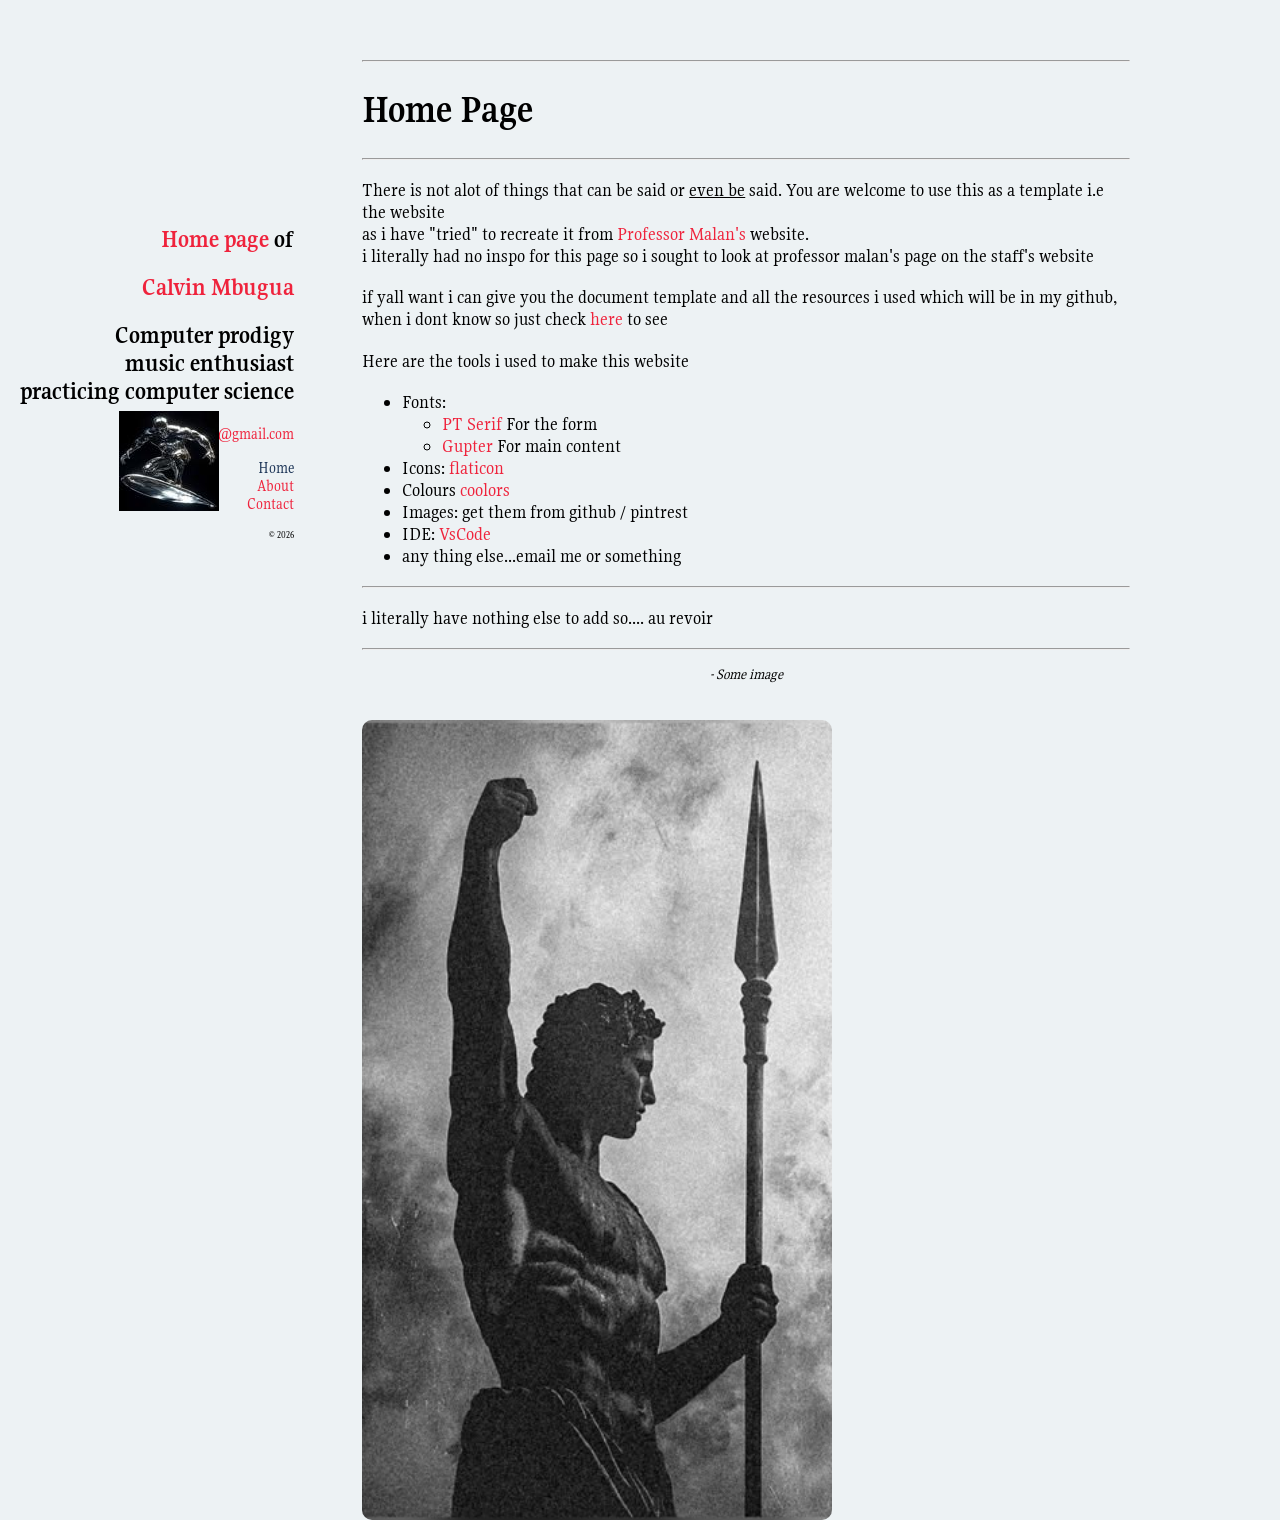
==== index.html @ a9129624 "second commit to portfolio without any changes it is how it was in cs50 pset 8" ====
<!-- Glory to God!!!!!!! -->

<!DOCTYPE html>

<html lang="en">
    <head>
        <!-- charset and responsivity -->
        <meta charset="UTF-8">
        <meta name="viewport" content="width=device-width, initial-scale=1.0">

        <!-- seo -->
        <meta name="decription" content="cs50 pset8/homepage for @mbuguaaaaaa">
        <meta name="keywords" content="cs50, pset8, cs50/homepage, @mbuguaaaaaa">
        <meta name="author" content="@mbuguaaaaaa">

        <!-- Open Graph -->
        <meta property="og:title" content="My home Page - cs50/homepage">
        <meta property="og:description" content="cs50 pset8/homepage for @mbuguaaaaaa">
        <meta property="og:image" content="images/IMG-20240302-WA0017.jpg">
        <meta property="og:url" content="https://shiny-invention-qr6grjrvjpj2445p-5500.app.github.dev/psets/pset8/homepage/index.html">

        <!-- google -->
        <link rel="preconnect" href="https://fonts.googleapis.com">
        <link rel="preconnect" href="https://fonts.gstatic.com" crossorigin>
        <link href="https://fonts.googleapis.com/css2?family=Caveat+Brush&family=Gupter:wght@400;500;700&family=PT+Serif:ital,wght@0,400;0,700;1,400;1,700&display=swap" rel="stylesheet">

        <!-- icons -->
        <link rel='stylesheet' href='https://cdn-uicons.flaticon.com/2.6.0/uicons-regular-straight/css/uicons-regular-straight.css'>
        <link rel='stylesheet' href='https://cdn-uicons.flaticon.com/2.6.0/uicons-bold-rounded/css/uicons-bold-rounded.css'>
        <link rel='stylesheet' href='https://cdn-uicons.flaticon.com/2.6.0/uicons-regular-rounded/css/uicons-regular-rounded.css'>
        <link rel='stylesheet' href='https://cdn-uicons.flaticon.com/2.6.0/uicons-brands/css/uicons-brands.css'>

        <!-- ... -->
        <title>Home - @mbuguaaaaaa</title>

        <!-- my styles -->
        <link rel="icon" href="images/favicon-round.webp" type="image/x-icon">
        <link rel="stylesheet" href="styles.css" rel="preload">
        <script src="main.js"></script>
    </head>
    <body id="body">
        <div id="img-pop-up">
          <i id="close-pop-up" class="fi fi-br-circle-xmark"></i>
          <div id="img-pop-up-imginfo"></div>
        </div>
        <div class="container">
          <aside>
            <div class="aside-container">
              <h2><a href="">Home page</a> of</h3>
                <h1><a href="">Calvin Mbugua</a></h1>
                <div class="aside-intro">
                <h2 class="heading">Computer prodigy <br> music enthusiast <br> practicing computer science</h2>
                </div>
                <div class="aside-w-silver">
                  <div class="silver"></div>
                  <div class="aside-socials">
                    <a class="email-social" href="mailto:calvinmbuguam@gmail.com">calvinmbuguam@gmail.com</a>
                    <p class="">
                      <a href="https://github.com/mbuguagotjokes" target="_blank"><i class="fi fi-brands-github"></i></a>
                      <a href="https://instagram.com/mbuguaaaaaa" target="_blank"><i class="fi fi-brands-instagram"></i></a>
                      <a href="https://x.com/mbuguagotjokes" target="_blank"><i class="fi fi-brands-twitter-alt-circle"></i></a>
                    </p>
                  </div>
                  <div class="aside-nav">
                    <nav>
                      <ul class="nav-ul">
                          <li><a href="index" style="color: #1d3557">Home</a></li>
                          <li><a href="about">About</a></li>
                          <li><a href="contact">Contact</a></li>
                      </ul>
                  </nav>
                  <div id="year"></div>
                  </div>
                </div>
            </div>
          </aside>
          <main>
            <hr>
            <h1>Home Page</h1>
            <hr>
            <p>There is not alot of things that can be said or <span style="text-decoration: underline;">even be</span> said. You are welcome to use this as a template i.e the website <br> as i have "tried" to recreate it from <a href="https://cs.harvard.edu/malan/" target="_blank">Professor Malan's</a> website. <br>i literally had no inspo for this page so i sought to look at professor malan's page on the staff's website </p>
            <p>if yall want i can give you the document template and all the resources i used which will be in my github, when i dont know so just check <a href="github.com/mbuguagotjokes" target="_blank">here</a> to see</p>
            <p>Here are the tools i used to make this website</p>
            <ul>
              <li>Fonts:
                    <ul>
                      <li><a href="https://fonts.google.com/specimen/PT+Sans" target="_blank">PT Serif</a> For the form</li>
                      <li><a href="https://fonts.google.com/specimen/Gupter" target="_blank">Gupter</a> For main content</li>
                    </ul>
              </li>
              <li>Icons: <a href="https://flaticon.com" target="_blank">flaticon</a></li>
              <li>Colours <a href="https://coolors.co/" target="_blank">coolors</a></li>
              <li>Images: get them from github / pintrest</li>
              <li>IDE: <a href="https://code.visualstudio.com/" target="_blank">VsCode</a></li>
              <li>any thing else...email me or something</li>
            </ul>
            <hr>
            <p>i literally have nothing else to add so.... au revoir</p>
            <hr>
            <p style="text-align: center; font-size: 15px; font-style: italic">- Some image</p>
            <br>
            <div class="img-container"></div>
          </main>
        </div>
    </body>
</html>
---- styles.css ----
.gupter-regular {
  font-family: "Gupter", serif;
  font-weight: 400;
  font-style: normal;
}

.gupter-medium {
  font-family: "Gupter", serif;
  font-weight: 500;
  font-style: normal;
}

.gupter-bold {
  font-family: "Gupter", serif;
  font-weight: 700;
  font-style: normal;
}

.pt-serif-regular {
  font-family: "PT Serif", serif;
  font-weight: 400;
  font-style: normal;
}

.pt-serif-bold {
  font-family: "PT Serif", serif;
  font-weight: 700;
  font-style: normal;
}

.pt-serif-regular-italic {
  font-family: "PT Serif", serif;
  font-weight: 400;
  font-style: italic;
}

.pt-serif-bold-italic {
  font-family: "PT Serif", serif;
  font-weight: 700;
  font-style: italic;
}
.caveat-brush-regular {
  font-family: "Caveat Brush", cursive;
  font-weight: 400;
  font-style: normal;
}

html, body {
  margin: 0;
  padding: 0;
  height: 100%;
  background-color: #edf2f4;
  font-family: Gupter;
}

aside{
  grid-area: aside;
  text-align: right;
  padding-left: 20px;
  font-family: Gupter;
}

main{
  grid-area: main;
  text-align: left;
  margin-right: 150px;
  padding-right: 0;
  font-family: Gupter ,Caveat Brush;
  font-size: 120%;
}


.container{
  display: grid;
  grid-template-columns: 1fr, 3f;
  grid-template-rows: auto;
  grid-template-areas:
    "aside main"
    ;
  height: 100vh;
  width: 100vw;
  margin: 0;
  gap: 68.25px;
  margin-top: 50px;
}

.aside-container{
  position: sticky;
  top: 25%;
}

a{
  color: #ef233c;
  text-decoration: none;
}
a:hover{
  color: #8d99ae;
}

.nav-ul{
  list-style: none;
}

.silver{
  height: 100px;
  width: 100px;
  background-color: #d90429;
  grid-area: silver;
  position: absolute;
  bottom: 30px;
  right: 75px;
}

input, label, textarea, .btn{
  font-family: PT Serif;
  outline-color: #d90429;
  padding: 10px;
  border: none;
  border-radius: 10px;
  display: grid;
  margin: auto;
  width: 70%;
}

.btn{
  font-family: PT Serif;
  outline-color: #d90429;
  padding: 20px;
  border: none;
  border-radius: 10px;
  background-color: #ef233c;
  color: #edf2f4;
  justify-self: center;
  width: 50%;
}

#year{
  font-size: 10px;
}

.img-container{
  width: 470px;
  height: 800px;
  background-color: #d90429;
  border-radius: 10px;
  justify-self: center;
  background-position: center; /* Focus on the middle part of the image */
  background-size: cover;
}

#img-pop-up{
  height: 350px;
  width: 350px;
  background-color: #ef233c;
  position: fixed;
  z-index: 1000;
  top: 50%;
  left: 50%;
  transform: translate(-50%, -50%);
  border-radius: 10px;
  visibility: hidden;
}

#close-pop-up{
  width: 20px;
  height: 20px;
  position: absolute;
  right: 10px;
  top: 10px;
  z-index: 1001;
}

#img-pop-up-imginfo{
  position: absolute;
  top: 50%;
  left: 50%;
  transform: translate(-50%, -50%);
}
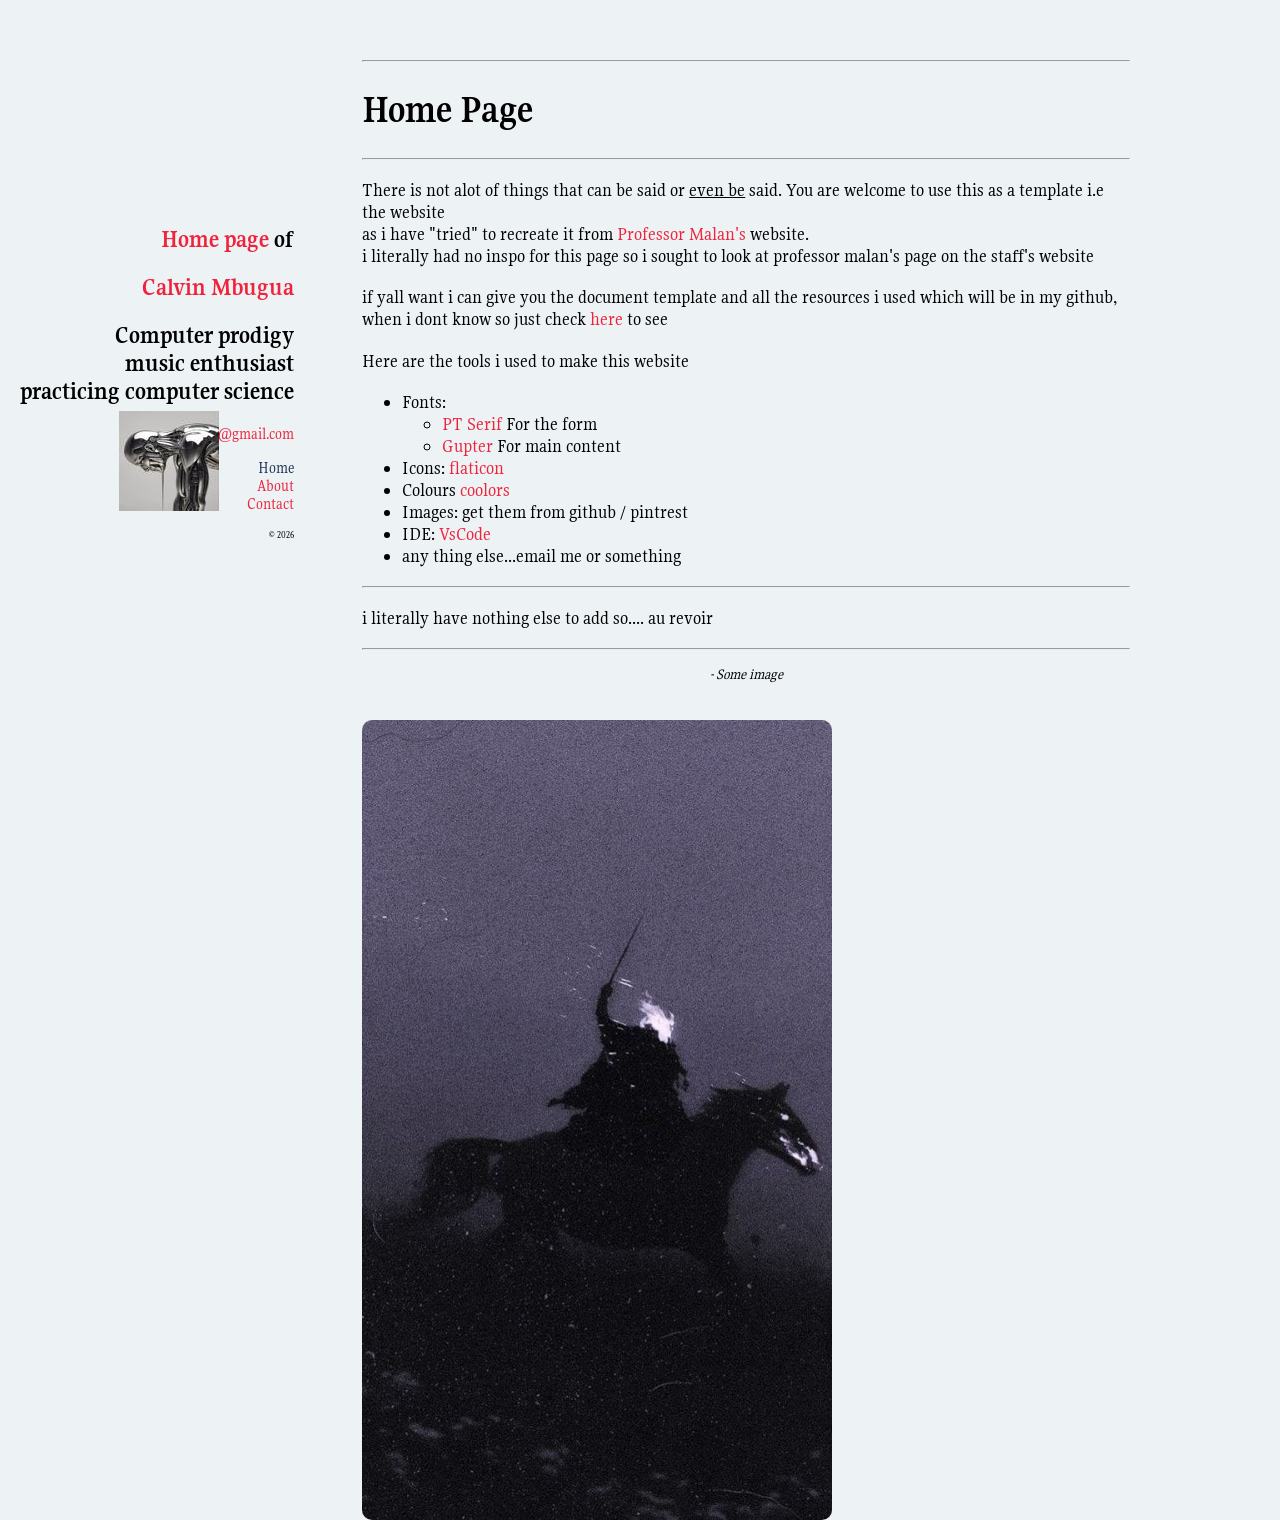
==== commit 741043cc: "meta description change slight change on  open graph description" ====
--- a/index.html
+++ b/index.html
@@ -16,8 +16,13 @@
         <!-- Open Graph -->
         <meta property="og:title" content="My home Page - cs50/homepage">
         <meta property="og:description" content="cs50 pset8/homepage for @mbuguaaaaaa">
-        <meta property="og:image" content="images/IMG-20240302-WA0017.jpg">
-        <meta property="og:url" content="https://shiny-invention-qr6grjrvjpj2445p-5500.app.github.dev/psets/pset8/homepage/index.html">
+        <meta property="og:image" content="images/gad.jpg">
+        <meta property="og:url" content="https://mbuguagotjokes.github.io/">
+        <meta property="og:type" content="website">
+        <meta property="og:site_name" content="mbuguagotjokes.github.io">
+        <meta property="og:locale" content="en_US">
+        <meta property="og:locale:alternate" content="en_GB">
+        <meta property="og:locale:alternate" content="en_KE">
 
         <!-- google -->
         <link rel="preconnect" href="https://fonts.googleapis.com">
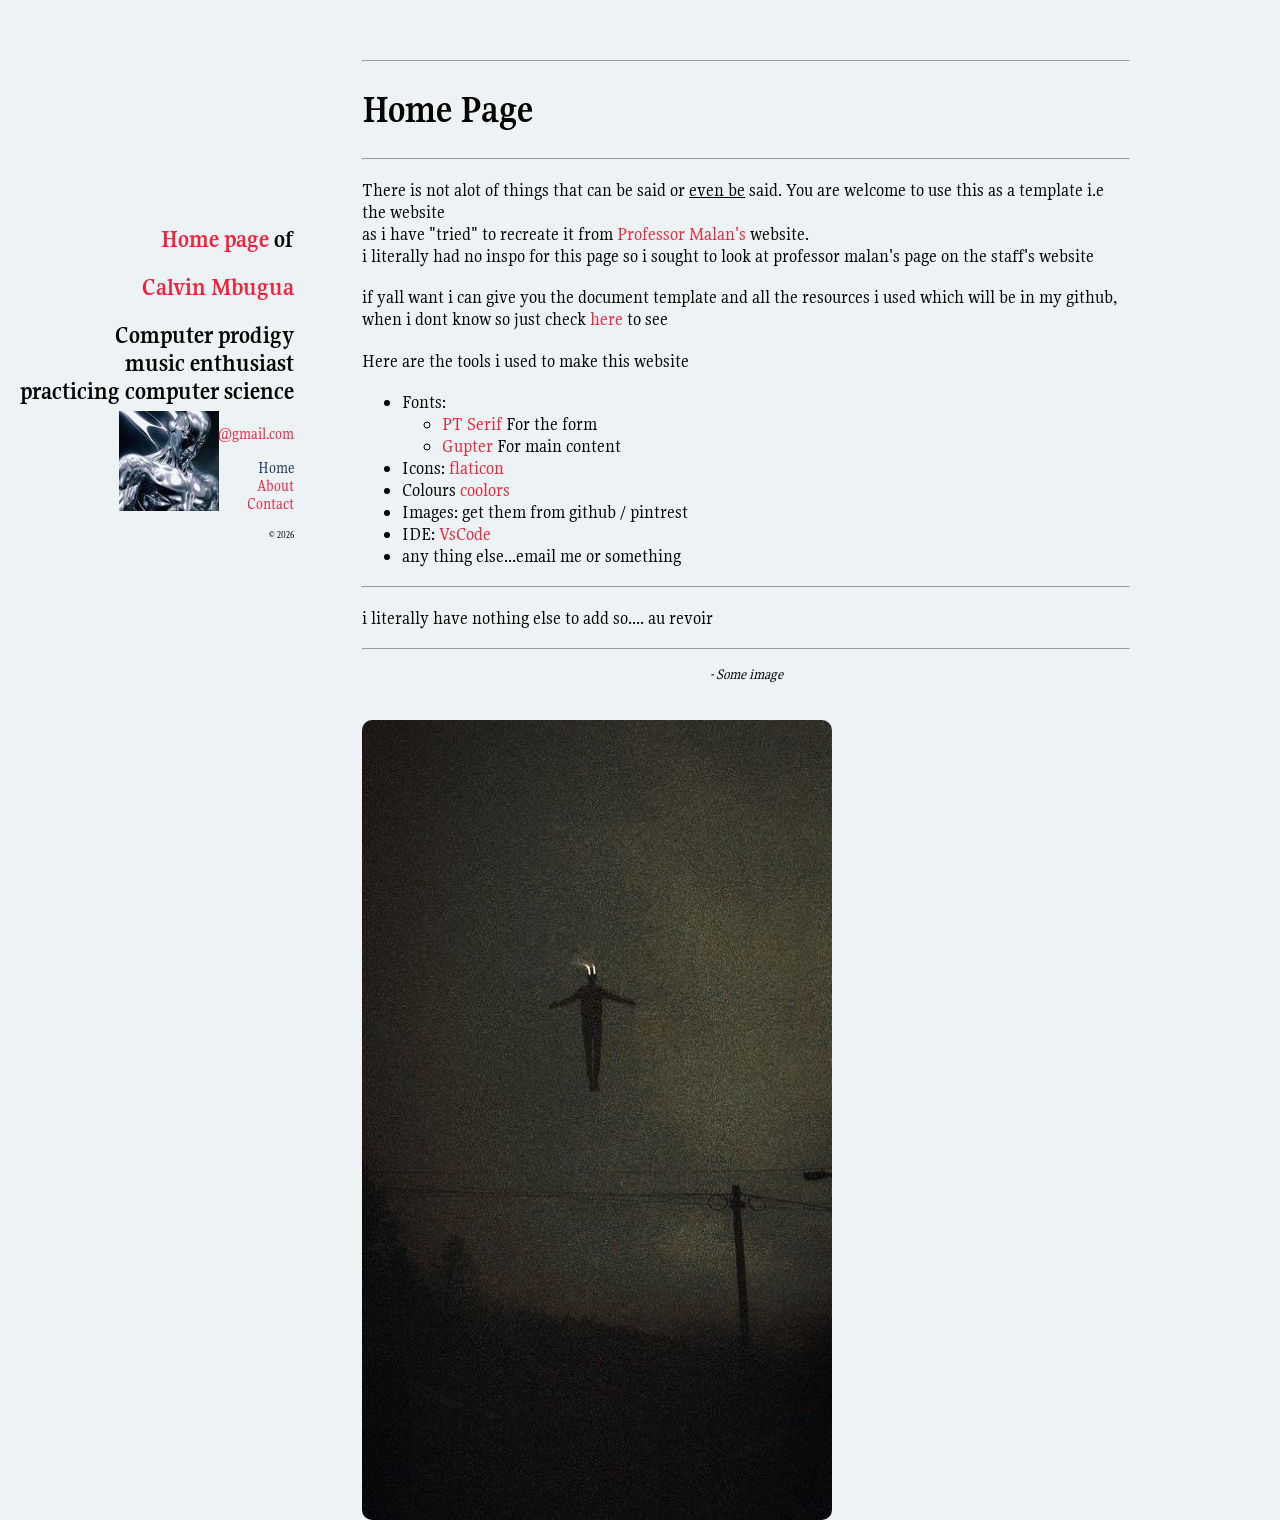
==== commit 4642fc36: "og:title" ====
--- a/index.html
+++ b/index.html
@@ -14,7 +14,7 @@
         <meta name="author" content="@mbuguaaaaaa">
 
         <!-- Open Graph -->
-        <meta property="og:title" content="My home Page - cs50/homepage">
+        <meta property="og:title" content="Calvin's portfolio">
         <meta property="og:description" content="cs50 pset8/homepage for @mbuguaaaaaa">
         <meta property="og:image" content="images/gad.jpg">
         <meta property="og:url" content="https://mbuguagotjokes.github.io/">
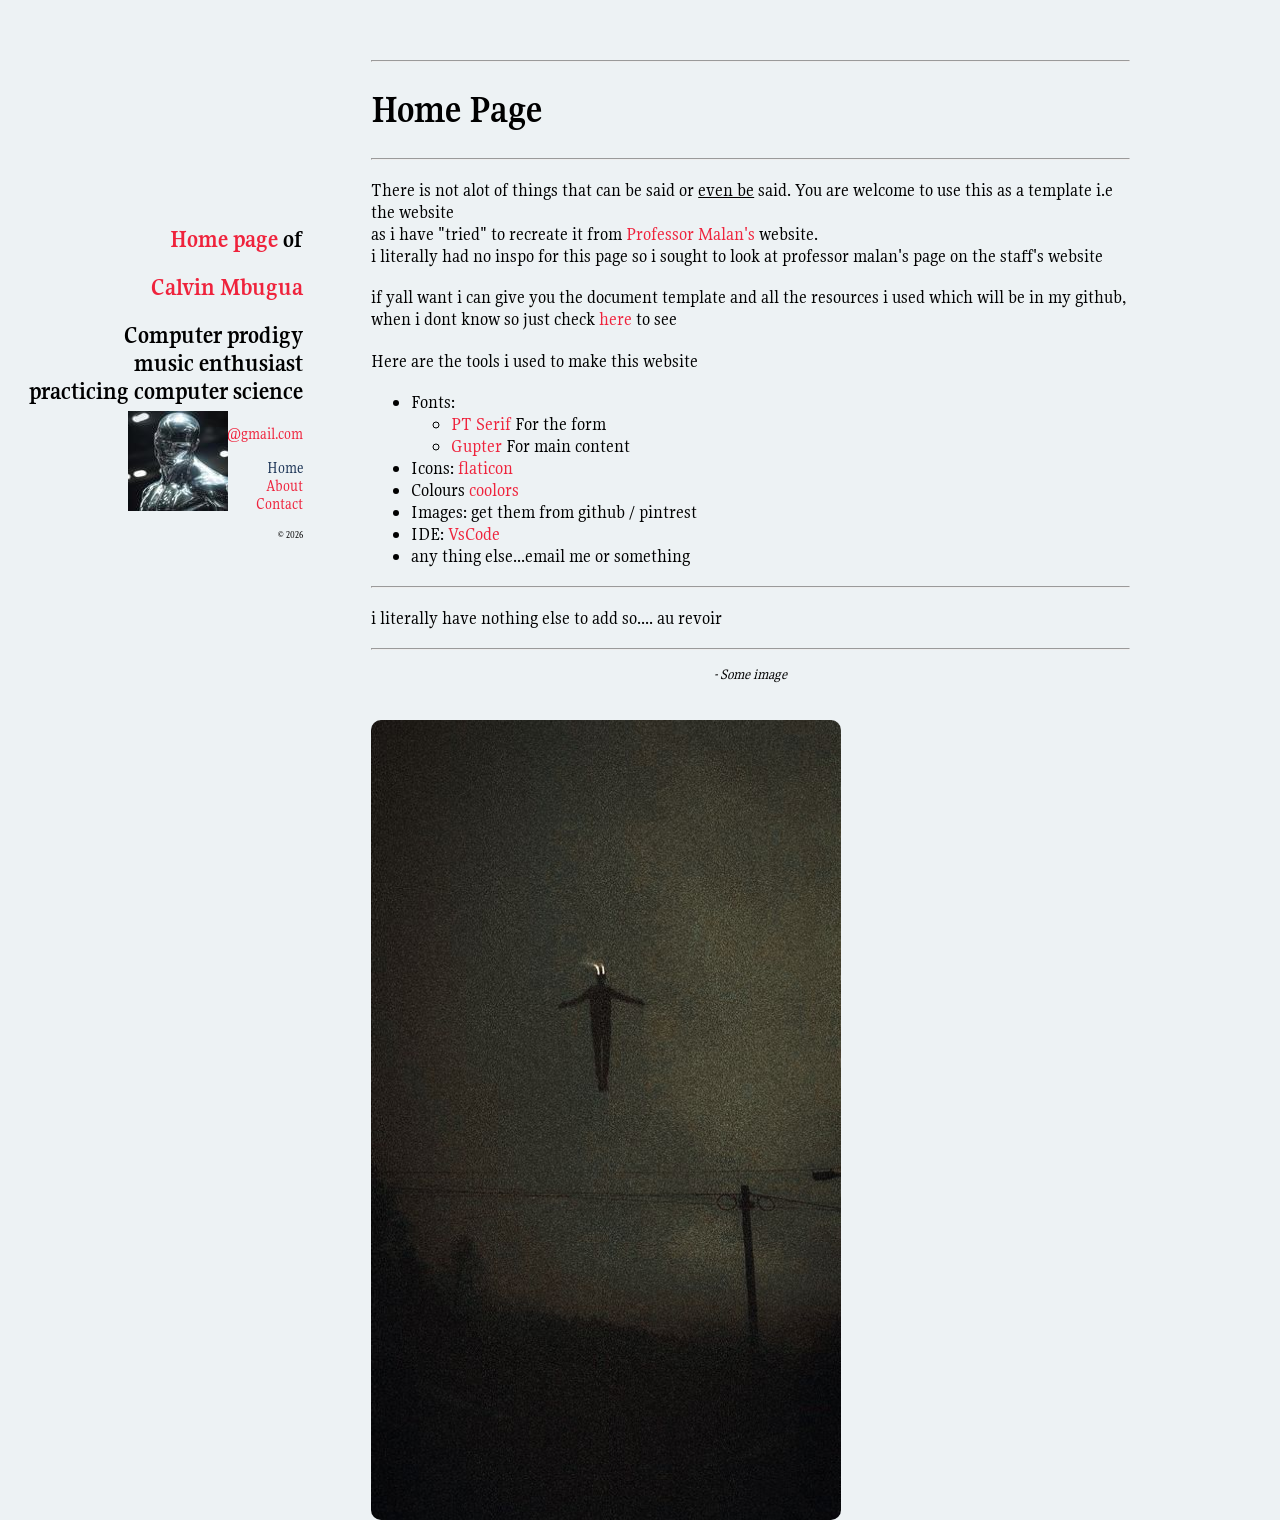
==== commit 28c61a53: "responsive design v1" ====
--- a/index.html
+++ b/index.html
@@ -51,7 +51,7 @@
         <div class="container">
           <aside>
             <div class="aside-container">
-              <h2><a href="">Home page</a> of</h3>
+              <h2><a href="">Home page</a> of</h2>
                 <h1><a href="">Calvin Mbugua</a></h1>
                 <div class="aside-intro">
                 <h2 class="heading">Computer prodigy <br> music enthusiast <br> practicing computer science</h2>
@@ -69,9 +69,9 @@
                   <div class="aside-nav">
                     <nav>
                       <ul class="nav-ul">
-                          <li><a href="index" style="color: #1d3557">Home</a></li>
-                          <li><a href="about">About</a></li>
-                          <li><a href="contact">Contact</a></li>
+                          <li><a href="index" style="color: #1d3557" id="index-link">Home</a></li>
+                          <li><a href="about" id="about-link">About</a></li>
+                          <li><a href="contact" id="contact-link">Contact</a></li>
                       </ul>
                   </nav>
                   <div id="year"></div>
@@ -79,12 +79,12 @@
                 </div>
             </div>
           </aside>
-          <main>
+          <main id="index-main">
             <hr>
             <h1>Home Page</h1>
             <hr>
             <p>There is not alot of things that can be said or <span style="text-decoration: underline;">even be</span> said. You are welcome to use this as a template i.e the website <br> as i have "tried" to recreate it from <a href="https://cs.harvard.edu/malan/" target="_blank">Professor Malan's</a> website. <br>i literally had no inspo for this page so i sought to look at professor malan's page on the staff's website </p>
-            <p>if yall want i can give you the document template and all the resources i used which will be in my github, when i dont know so just check <a href="github.com/mbuguagotjokes" target="_blank">here</a> to see</p>
+            <p>if yall want i can give you the document template and all the resources i used which will be in my github, when i dont know so just check <a href="https://github.com/mbuguagotjokes" target="_blank">here</a> to see</p>
             <p>Here are the tools i used to make this website</p>
             <ul>
               <li>Fonts:
--- a/styles.css
+++ b/styles.css
@@ -72,7 +72,7 @@
 
 .container{
   display: grid;
-  grid-template-columns: 1fr, 3f;
+  grid-template-columns: 1fr 3fr;
   grid-template-rows: auto;
   grid-template-areas:
     "aside main"
@@ -146,6 +146,7 @@
   justify-self: center;
   background-position: center; /* Focus on the middle part of the image */
   background-size: cover;
+  box-sizing: border-box;
 }
 
 #img-pop-up{
@@ -175,4 +176,51 @@
   top: 50%;
   left: 50%;
   transform: translate(-50%, -50%);
+}
+
+
+/* responsive design */
+
+@media screen and (max-width: 950px) {
+  html, body{
+    font-size: 0.9em;
+    height: 100vh;
+    width: 100vw;
+  }
+
+  .container{
+    display: grid;
+    grid-template-columns: 1fr;
+    grid-template-rows: auto 1fr;
+    grid-template-areas: 
+      "aside"
+      "main"
+    ;
+  }
+
+  aside{
+    grid-area: aside;
+    margin: auto;
+    font-family: Gupter;
+  }
+
+  .aside-container{
+    position: static;
+  }
+  
+  main{
+    grid-area: main;
+    padding-left: 15px;
+    padding-right: 15px;
+    margin: auto;
+    font-family: Gupter ,Caveat Brush;
+  }
+
+  .silver{
+    visibility: hidden;
+  }
+
+  .img-container{
+    margin: 10px;
+  }
 }
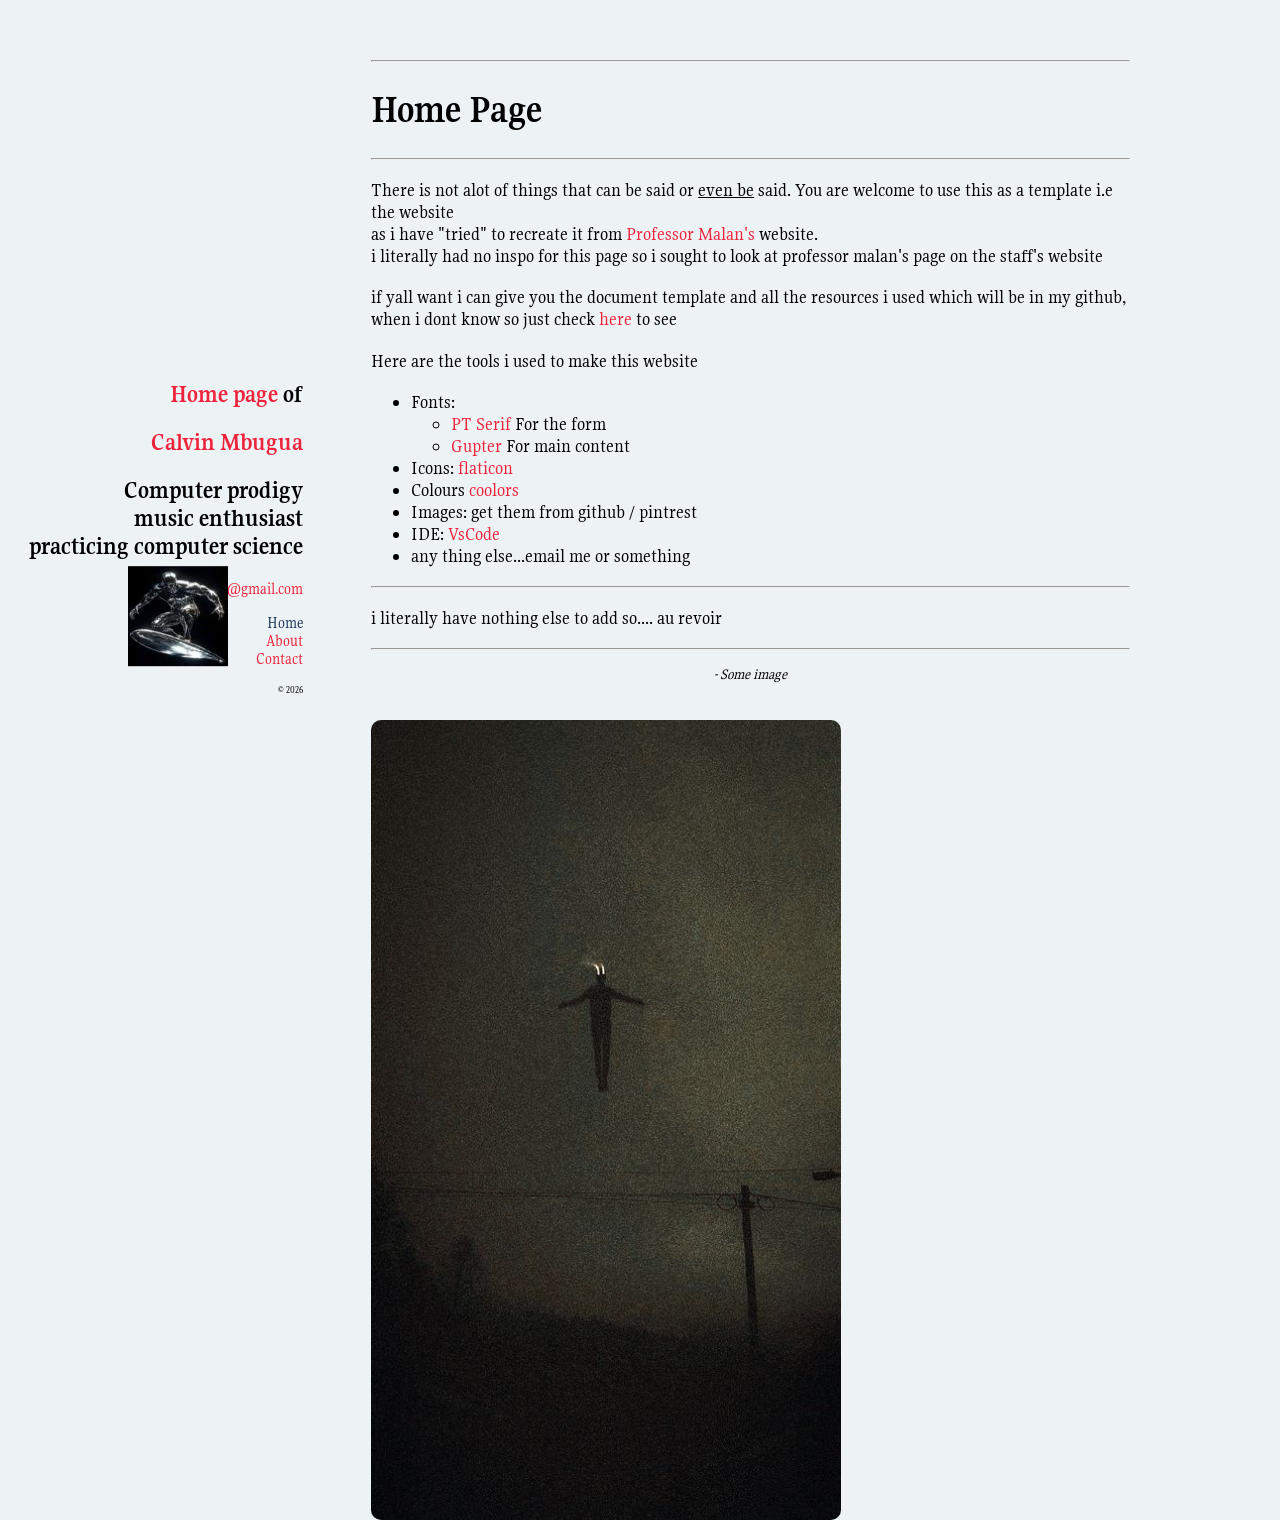
==== commit ccae92a1: "responsive design v2 without menu" ====
--- a/index.html
+++ b/index.html
@@ -6,7 +6,7 @@
     <head>
         <!-- charset and responsivity -->
         <meta charset="UTF-8">
-        <meta name="viewport" content="width=device-width, initial-scale=1.0">
+        <meta name="viewport" content="width=device-width, initial-scale=1.0" maximum-scale=1.0, user-scalable="no">
 
         <!-- seo -->
         <meta name="decription" content="cs50 pset8/homepage for @mbuguaaaaaa">
--- a/styles.css
+++ b/styles.css
@@ -48,9 +48,16 @@
 html, body {
   margin: 0;
   padding: 0;
-  height: 100%;
+  width: 100%;
+  min-height: 100vh;
+  overflow-x: hidden;
   background-color: #edf2f4;
   font-family: Gupter;
+  box-sizing: border-box;
+}
+
+* , *:before, *:after{
+  box-sizing: inherit;
 }
 
 aside{
@@ -77,11 +84,13 @@
   grid-template-areas:
     "aside main"
     ;
-  height: 100vh;
-  width: 100vw;
+  margin: auto;
+  min-height: 100vh;
+  width: 100%; 
   margin: 0;
   gap: 68.25px;
   margin-top: 50px;
+  /* overflow: visible; */
 }
 
 .aside-container{
@@ -144,7 +153,7 @@
   background-color: #d90429;
   border-radius: 10px;
   justify-self: center;
-  background-position: center; /* Focus on the middle part of the image */
+  background-position: center; 
   background-size: cover;
   box-sizing: border-box;
 }
@@ -185,7 +194,8 @@
   html, body{
     font-size: 0.9em;
     height: 100vh;
-    width: 100vw;
+    width: 100%;
+    padding-right: 10px;
   }
 
   .container{
@@ -196,6 +206,7 @@
       "aside"
       "main"
     ;
+    width: 100%;
   }
 
   aside{
@@ -220,7 +231,4 @@
     visibility: hidden;
   }
 
-  .img-container{
-    margin: 10px;
-  }
 }
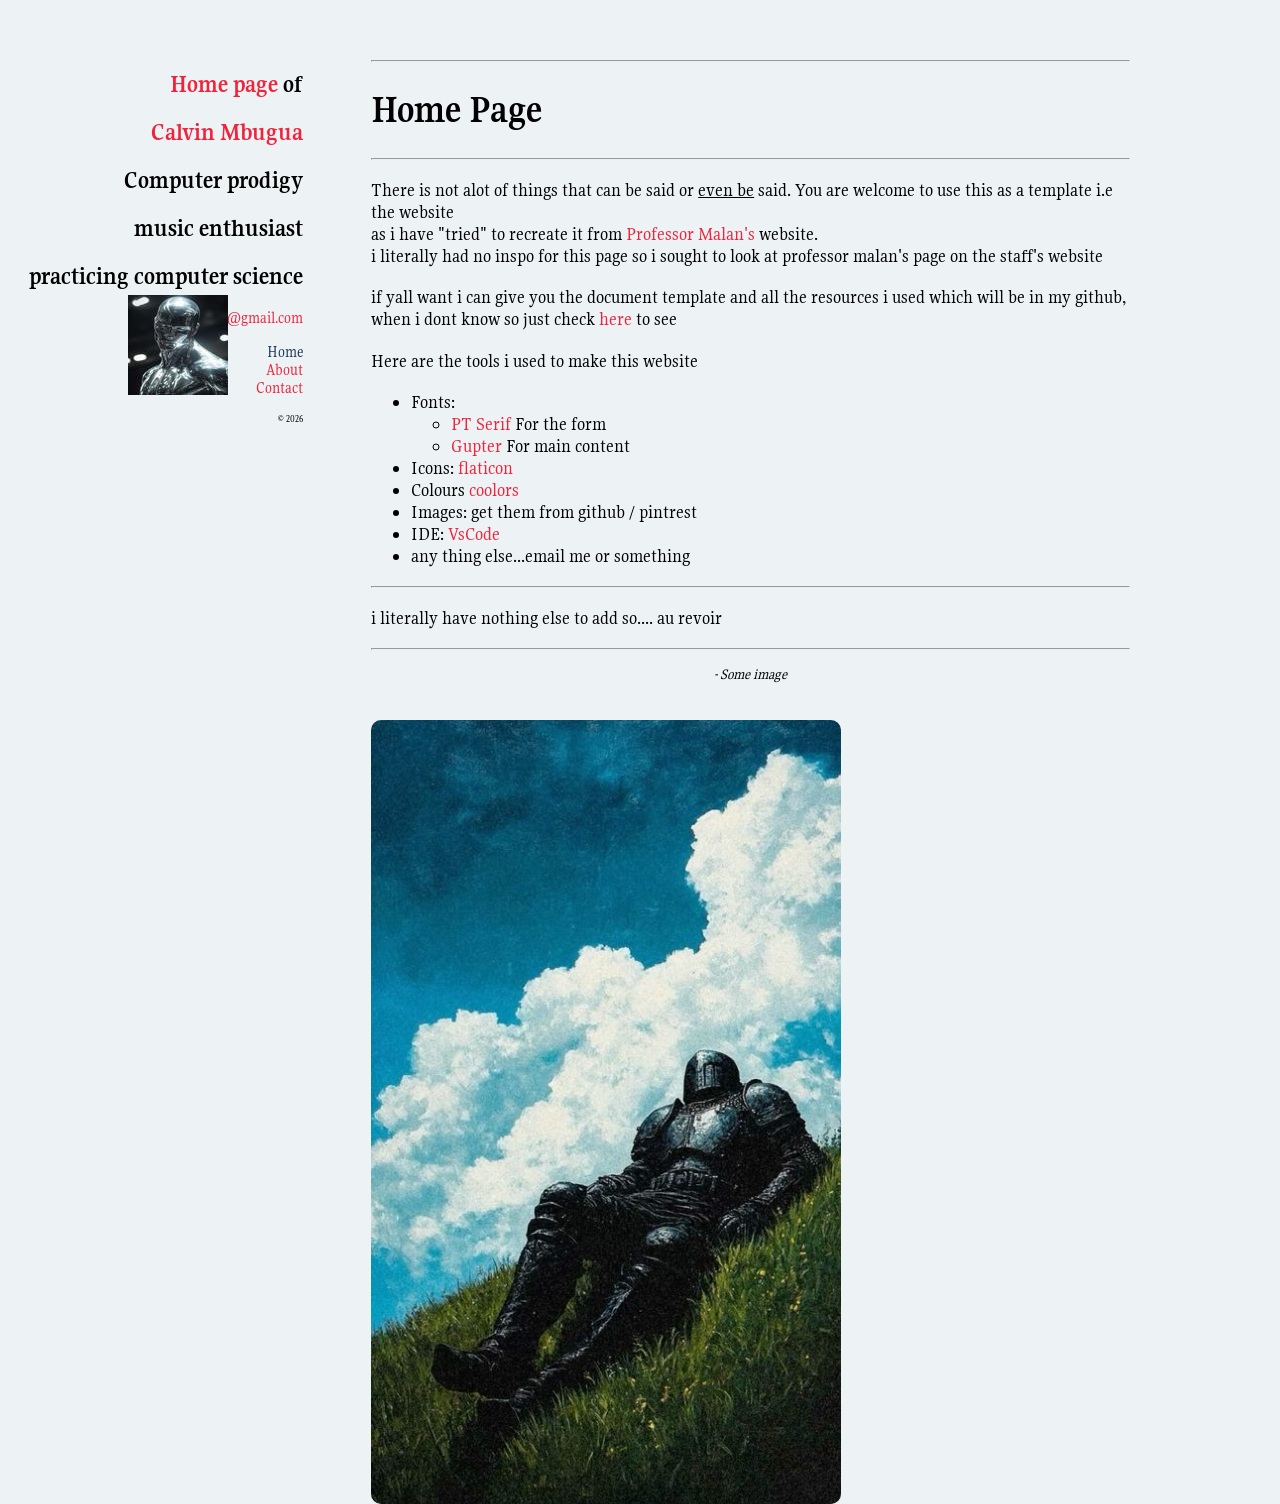
==== commit e389f47f: "responsive design v2.5 now properly aligned" ====
--- a/index.html
+++ b/index.html
@@ -50,61 +50,65 @@
         </div>
         <div class="container">
           <aside>
-            <div class="aside-container">
-              <h2><a href="">Home page</a> of</h2>
-                <h1><a href="">Calvin Mbugua</a></h1>
-                <div class="aside-intro">
-                <h2 class="heading">Computer prodigy <br> music enthusiast <br> practicing computer science</h2>
-                </div>
-                <div class="aside-w-silver">
-                  <div class="silver"></div>
-                  <div class="aside-socials">
-                    <a class="email-social" href="mailto:calvinmbuguam@gmail.com">calvinmbuguam@gmail.com</a>
-                    <p class="">
-                      <a href="https://github.com/mbuguagotjokes" target="_blank"><i class="fi fi-brands-github"></i></a>
-                      <a href="https://instagram.com/mbuguaaaaaa" target="_blank"><i class="fi fi-brands-instagram"></i></a>
-                      <a href="https://x.com/mbuguagotjokes" target="_blank"><i class="fi fi-brands-twitter-alt-circle"></i></a>
-                    </p>
+            <div class="aside_container">
+              <div class="aside-container">
+                  <h2><a href="">Home page</a> of</h2>
+                  <h1><a href="">Calvin Mbugua</a></h1>
+                  <h2>Computer prodigy</h2>
+                  <h2>music enthusiast</h2> 
+                  <h2>practicing computer science</h2>
+                  <div class="aside-w-silver">
+                    <div class="silver"></div>
+                    <div class="aside-socials">
+                      <a class="email-social" href="mailto:calvinmbuguam@gmail.com">calvinmbuguam@gmail.com</a>
+                      <p class="">
+                        <a href="https://github.com/mbuguagotjokes" target="_blank"><i class="fi fi-brands-github"></i></a>
+                        <a href="https://instagram.com/mbuguaaaaaa" target="_blank"><i class="fi fi-brands-instagram"></i></a>
+                        <a href="https://x.com/mbuguagotjokes" target="_blank"><i class="fi fi-brands-twitter-alt-circle"></i></a>
+                      </p>
+                    </div>
+                    <div class="aside-nav">
+                      <nav>
+                        <ul class="nav-ul">
+                            <li><a href="index" style="color: #1d3557" id="index-link">Home</a></li>
+                            <li><a href="about" id="about-link">About</a></li>
+                            <li><a href="contact" id="contact-link">Contact</a></li>
+                        </ul>
+                    </nav>
+                    <div id="year"></div>
+                    </div>
                   </div>
-                  <div class="aside-nav">
-                    <nav>
-                      <ul class="nav-ul">
-                          <li><a href="index" style="color: #1d3557" id="index-link">Home</a></li>
-                          <li><a href="about" id="about-link">About</a></li>
-                          <li><a href="contact" id="contact-link">Contact</a></li>
-                      </ul>
-                  </nav>
-                  <div id="year"></div>
-                  </div>
-                </div>
+              </div>
             </div>
           </aside>
           <main id="index-main">
-            <hr>
-            <h1>Home Page</h1>
-            <hr>
-            <p>There is not alot of things that can be said or <span style="text-decoration: underline;">even be</span> said. You are welcome to use this as a template i.e the website <br> as i have "tried" to recreate it from <a href="https://cs.harvard.edu/malan/" target="_blank">Professor Malan's</a> website. <br>i literally had no inspo for this page so i sought to look at professor malan's page on the staff's website </p>
-            <p>if yall want i can give you the document template and all the resources i used which will be in my github, when i dont know so just check <a href="https://github.com/mbuguagotjokes" target="_blank">here</a> to see</p>
-            <p>Here are the tools i used to make this website</p>
-            <ul>
-              <li>Fonts:
-                    <ul>
-                      <li><a href="https://fonts.google.com/specimen/PT+Sans" target="_blank">PT Serif</a> For the form</li>
-                      <li><a href="https://fonts.google.com/specimen/Gupter" target="_blank">Gupter</a> For main content</li>
-                    </ul>
-              </li>
-              <li>Icons: <a href="https://flaticon.com" target="_blank">flaticon</a></li>
-              <li>Colours <a href="https://coolors.co/" target="_blank">coolors</a></li>
-              <li>Images: get them from github / pintrest</li>
-              <li>IDE: <a href="https://code.visualstudio.com/" target="_blank">VsCode</a></li>
-              <li>any thing else...email me or something</li>
-            </ul>
-            <hr>
-            <p>i literally have nothing else to add so.... au revoir</p>
-            <hr>
-            <p style="text-align: center; font-size: 15px; font-style: italic">- Some image</p>
-            <br>
-            <div class="img-container"></div>
+            <div class="main-container">
+              <hr>
+              <h1>Home Page</h1>
+              <hr>
+              <p>There is not alot of things that can be said or <span style="text-decoration: underline;">even be</span> said. You are welcome to use this as a template i.e the website <br> as i have "tried" to recreate it from <a href="https://cs.harvard.edu/malan/" target="_blank">Professor Malan's</a> website. <br>i literally had no inspo for this page so i sought to look at professor malan's page on the staff's website </p>
+              <p>if yall want i can give you the document template and all the resources i used which will be in my github, when i dont know so just check <a href="https://github.com/mbuguagotjokes" target="_blank">here</a> to see</p>
+              <p>Here are the tools i used to make this website</p>
+              <ul>
+                <li>Fonts:
+                      <ul>
+                        <li><a href="https://fonts.google.com/specimen/PT+Sans" target="_blank">PT Serif</a> For the form</li>
+                        <li><a href="https://fonts.google.com/specimen/Gupter" target="_blank">Gupter</a> For main content</li>
+                      </ul>
+                </li>
+                <li>Icons: <a href="https://flaticon.com" target="_blank">flaticon</a></li>
+                <li>Colours <a href="https://coolors.co/" target="_blank">coolors</a></li>
+                <li>Images: get them from github / pintrest</li>
+                <li>IDE: <a href="https://code.visualstudio.com/" target="_blank">VsCode</a></li>
+                <li>any thing else...email me or something</li>
+              </ul>
+              <hr>
+              <p>i literally have nothing else to add so.... au revoir</p>
+              <hr>
+              <p style="text-align: center; font-size: 15px; font-style: italic">- Some image</p>
+              <br>
+              <div class="img-container"></div>
+            </div>
           </main>
         </div>
     </body>
--- a/styles.css
+++ b/styles.css
@@ -53,18 +53,17 @@
   overflow-x: hidden;
   background-color: #edf2f4;
   font-family: Gupter;
-  box-sizing: border-box;
-}
-
-* , *:before, *:after{
-  box-sizing: inherit;
-}
+}
+
 
 aside{
   grid-area: aside;
   text-align: right;
   padding-left: 20px;
   font-family: Gupter;
+  /* width: 100%; */
+  word-wrap: break-word;
+  overflow-wrap: break-word;
 }
 
 main{
@@ -74,6 +73,8 @@
   padding-right: 0;
   font-family: Gupter ,Caveat Brush;
   font-size: 120%;
+  word-break: break-word;
+  /* overflow-x: hidden; */
 }
 
 
@@ -86,16 +87,17 @@
     ;
   margin: auto;
   min-height: 100vh;
-  width: 100%; 
   margin: 0;
   gap: 68.25px;
   margin-top: 50px;
-  /* overflow: visible; */
+  width: 100%;
+  max-width: 100vw;
+  overflow-x: hidden;
+  overflow-wrap: break-word;
 }
 
 .aside-container{
-  position: sticky;
-  top: 25%;
+  position: relative;
 }
 
 a{
@@ -112,7 +114,7 @@
 
 .silver{
   height: 100px;
-  width: 100px;
+  width: 100px; 
   background-color: #d90429;
   grid-area: silver;
   position: absolute;
@@ -148,8 +150,11 @@
 }
 
 .img-container{
-  width: 470px;
-  height: 800px;
+  width: 100%;
+  max-width: 470px;
+  aspect-ratio: 3/5;
+  height: 100%;
+  max-height: 800px;
   background-color: #d90429;
   border-radius: 10px;
   justify-self: center;
@@ -191,44 +196,51 @@
 /* responsive design */
 
 @media screen and (max-width: 950px) {
-  html, body{
-    font-size: 0.9em;
-    height: 100vh;
-    width: 100%;
-    padding-right: 10px;
-  }
-
-  .container{
+  .container {
     display: grid;
     grid-template-columns: 1fr;
-    grid-template-rows: auto 1fr;
-    grid-template-areas: 
+    grid-template-rows: auto auto;
+    grid-template-areas:
       "aside"
-      "main"
-    ;
+      "main";
+    gap: 20px;
     width: 100%;
-  }
-
-  aside{
+    max-width: 100vw;
+    overflow-x: hidden;
+  }
+
+  aside {
     grid-area: aside;
-    margin: auto;
-    font-family: Gupter;
-  }
-
-  .aside-container{
+    width: 100vw;
+    padding-left: 0px;
+  }
+
+  .aside_container{
     position: static;
-  }
-  
-  main{
+    word-break: break-word;
+    justify-items: center;
+    padding: 20px;
+  }
+
+  main {
     grid-area: main;
-    padding-left: 15px;
-    padding-right: 15px;
-    margin: auto;
-    font-family: Gupter ,Caveat Brush;
-  }
-
-  .silver{
-    visibility: hidden;
-  }
-
-}+    width: 100vw;
+  }
+
+  .main-container{
+    padding: 20px;
+    font-size: 110%;
+    word-break: break-word;
+  }
+
+  .img-container {
+    width: 100%;
+    max-width: 100%;
+    height: auto;
+    aspect-ratio: 3/5;
+  }
+
+  .silver {
+    display: none;
+  }
+}
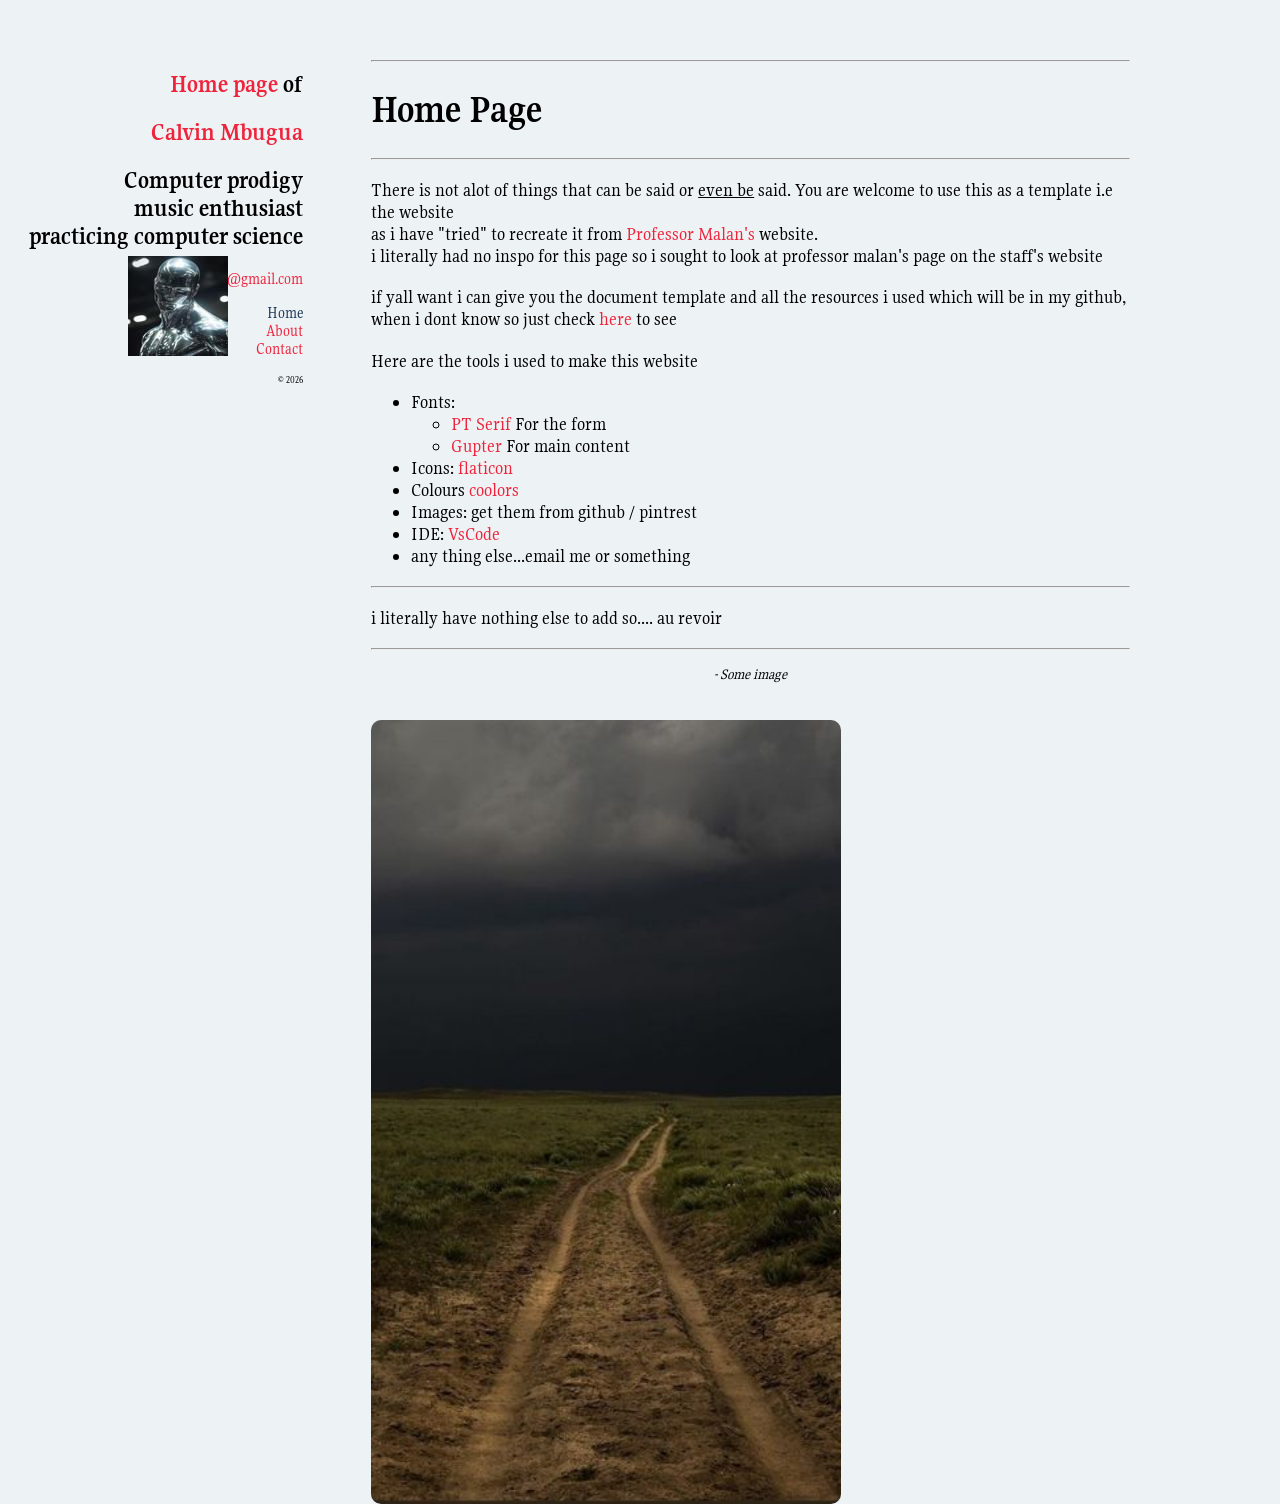
==== commit 94c2d723: "responsive design 2.5 div change" ====
--- a/index.html
+++ b/index.html
@@ -54,9 +54,9 @@
               <div class="aside-container">
                   <h2><a href="">Home page</a> of</h2>
                   <h1><a href="">Calvin Mbugua</a></h1>
-                  <h2>Computer prodigy</h2>
-                  <h2>music enthusiast</h2> 
-                  <h2>practicing computer science</h2>
+                  <div class="aside-intro">
+                    <h2 class="heading">Computer prodigy <br> music enthusiast <br> practicing computer science</h2>
+                  </div>
                   <div class="aside-w-silver">
                     <div class="silver"></div>
                     <div class="aside-socials">
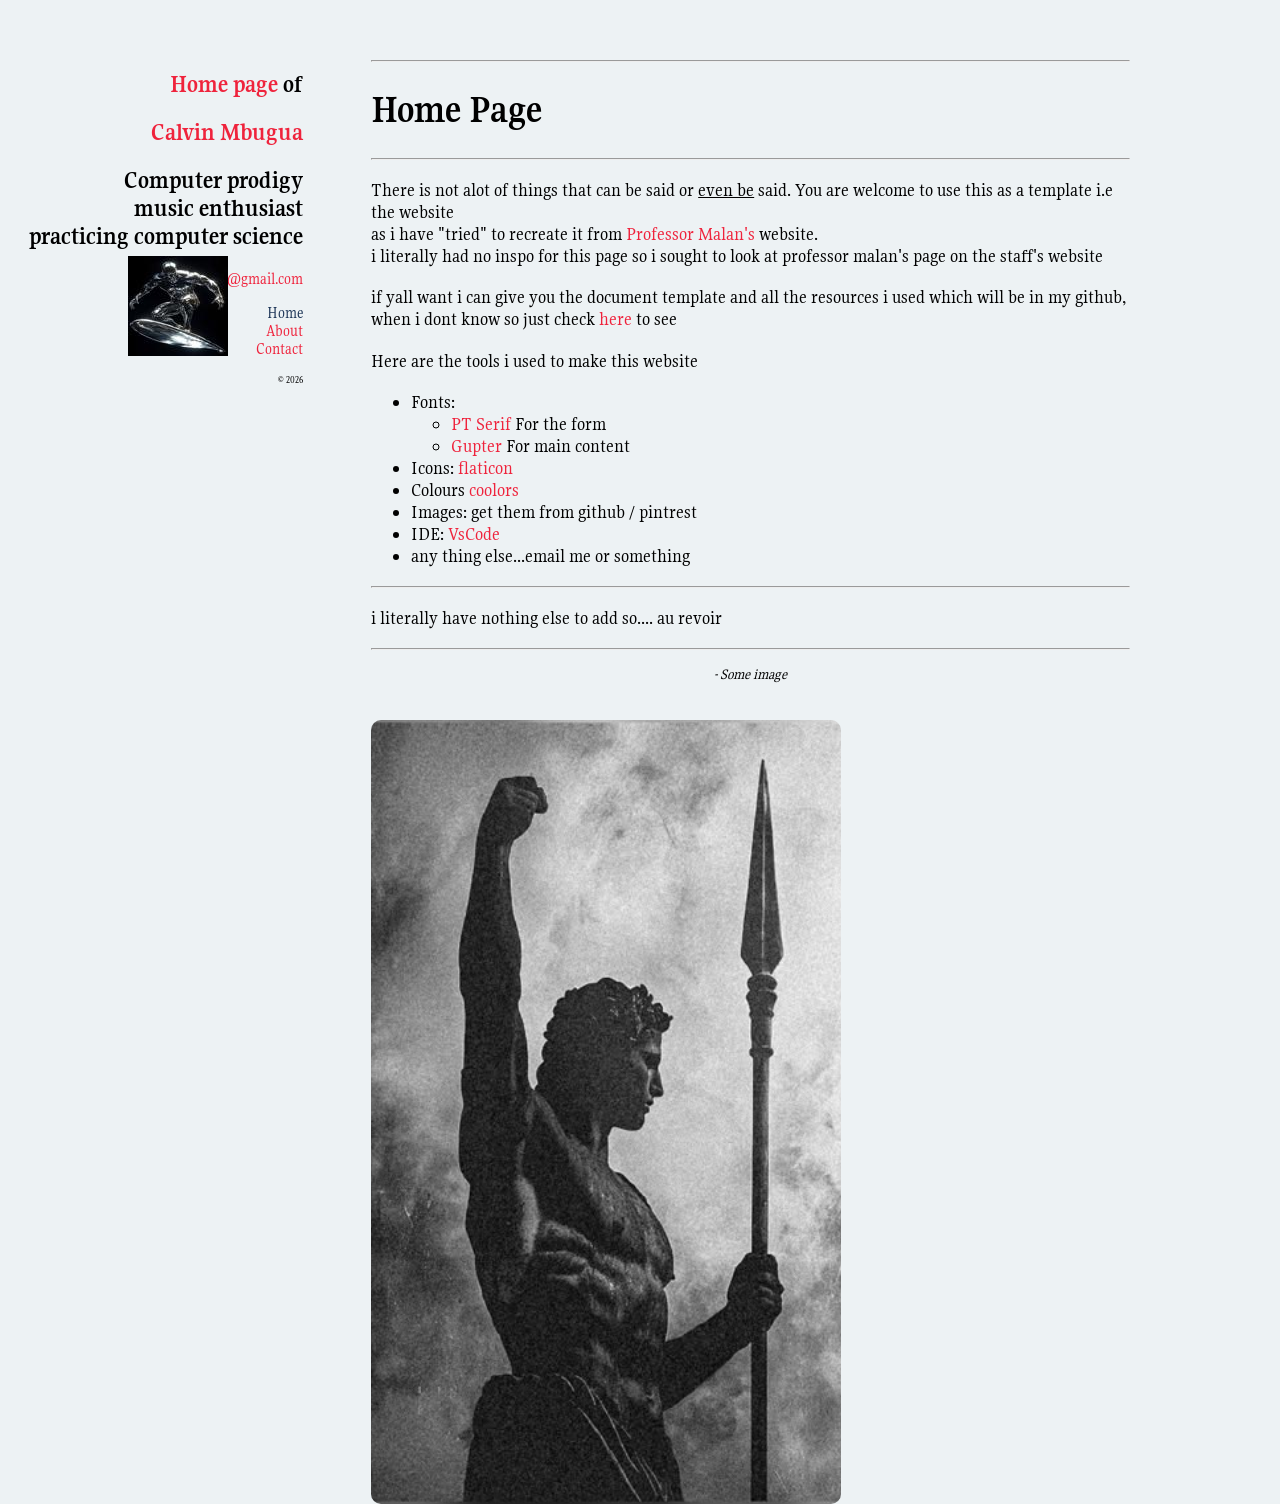
==== commit f17d369e: "adsence" ====
--- a/index.html
+++ b/index.html
@@ -42,6 +42,10 @@
         <link rel="icon" href="images/favicon-round.webp" type="image/x-icon">
         <link rel="stylesheet" href="styles.css" rel="preload">
         <script src="main.js"></script>
+
+        <!-- adsence -->
+        <script async src="https://pagead2.googlesyndication.com/pagead/js/adsbygoogle.js?client=ca-pub-9842752060088494"
+        crossorigin="anonymous"></script>
     </head>
     <body id="body">
         <div id="img-pop-up">
